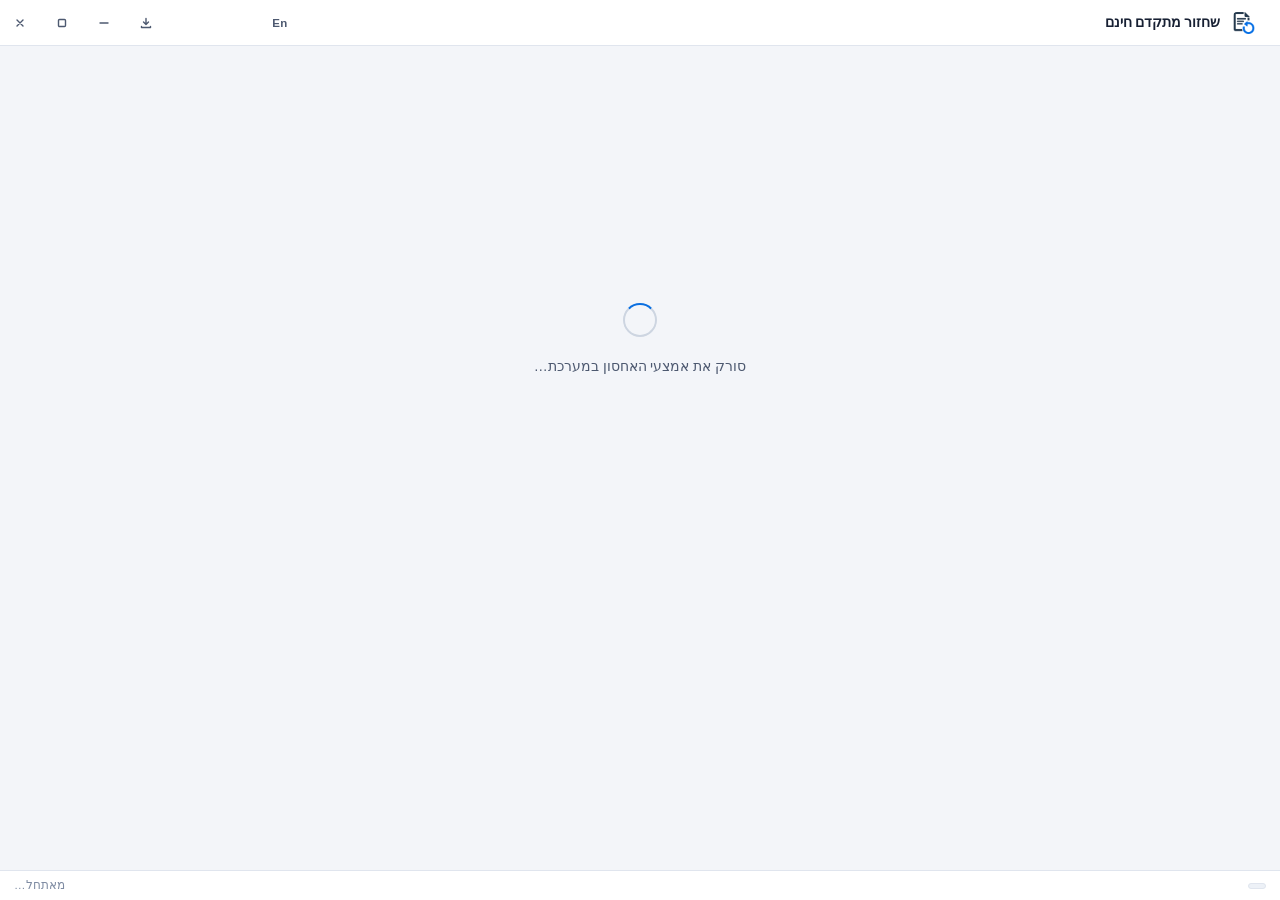
==== src/RAF.Shell/Web/index.html @ 493ba57a "הפרדת הגשר והממשק מהחלון של Windows (RAF.Shell), כהכנה לחלון של מק Co-Authored-By: Claude Opus 5.5 <" ====
<!DOCTYPE html>
<html lang="he" dir="rtl">
<head>
  <meta charset="utf-8">
  <meta name="viewport" content="width=device-width, initial-scale=1">
  <title>שחזור מתקדם חינם</title>
  <script>
    (function () {
      var pref = 'system';
      try { pref = localStorage.getItem('raf-theme') || 'system'; } catch (e) {}
      var dark = pref === 'dark' ||
        (pref === 'system' && matchMedia('(prefers-color-scheme: dark)').matches);
      document.documentElement.dataset.theme = dark ? 'dark' : 'light';
      // השפה והכיוון — לפני שהדף מצויר, כדי שלא יהבהב בכיוון הלא נכון.
      try {
        if (localStorage.getItem('raf-lang') === 'en') {
          document.documentElement.lang = 'en';
          document.documentElement.dir = 'ltr';
        }
      } catch (e) {}
    })();
  </script>
  <link rel="stylesheet" href="styles.css">
  <link rel="stylesheet" href="views.css">
</head>
<body>

  <!-- אזורי שינוי גודל לחלון חסר המסגרת -->
  <div class="resize-edge edge-t"  data-hit="12"></div>
  <div class="resize-edge edge-b"  data-hit="15"></div>
  <div class="resize-edge edge-r"  data-hit="11"></div>
  <div class="resize-edge edge-l"  data-hit="10"></div>
  <div class="resize-edge edge-tr" data-hit="14"></div>
  <div class="resize-edge edge-tl" data-hit="13"></div>
  <div class="resize-edge edge-br" data-hit="17"></div>
  <div class="resize-edge edge-bl" data-hit="16"></div>

  <div class="app">

    <!-- ===================== שורת כותרת ===================== -->
    <header class="titlebar" id="titlebar">
      <div class="win-controls">
        <button class="win-btn lang-btn" id="btn-lang"></button>
        <button class="win-btn help-btn" id="btn-help" title="שאלות נפוצות (F1)" aria-label="שאלות נפוצות"
                data-t-label="שאלות נפוצות" data-t-title="שאלות נפוצות (F1)"></button>
        <button class="win-btn theme-btn" id="btn-theme" title="ערכת נושא" aria-label="ערכת נושא"></button>
        <button class="win-btn" id="btn-tray" title="הסתרה לאזור ההודעות, ליד השעון — הסמל שם מראה את ההתקדמות"
                aria-label="הסתרה לאזור ההודעות" data-t-label="הסתרה לאזור ההודעות"
                data-t-title="הסתרה לאזור ההודעות, ליד השעון — הסמל שם מראה את ההתקדמות">
          <svg viewBox="0 0 12 12"><path d="M6 1.5v6M3.5 5 6 7.5 8.5 5"/><path d="M1.5 9.5v1h9v-1"/></svg>
        </button>
        <button class="win-btn" id="btn-min" title="מזעור" aria-label="מזעור" data-t-label="מזעור">
          <svg viewBox="0 0 12 12"><path d="M2 6h8"/></svg>
        </button>
        <button class="win-btn" id="btn-max" title="הגדלה" aria-label="הגדלה" data-t-label="הגדלה">
          <svg viewBox="0 0 12 12"><rect x="2.5" y="2.5" width="7" height="7" rx="1"/></svg>
        </button>
        <button class="win-btn danger" id="btn-close" title="סגירה" aria-label="סגירה" data-t-label="סגירה">
          <svg viewBox="0 0 12 12"><path d="M3 3l6 6M9 3l-6 6"/></svg>
        </button>
      </div>

      <!-- שלבי השחזור: מראים איפה נמצאים בתהליך, ומאפשרים לחזור לשלב קודם -->
      <nav class="steps" id="steps" aria-label="שלבי השחזור" data-t-label="שלבי השחזור"></nav>

      <div class="brand">
        <img class="brand-mark" src="icon.png" alt="" aria-hidden="true">
        <span class="brand-title" data-t>שחזור מתקדם חינם</span>
      </div>
    </header>

    <!-- ===================== תוכן ===================== -->
    <main class="content" id="content">
      <div class="loading" id="loading">
        <div class="spinner"></div>
        <p data-t>סורק את אמצעי האחסון במערכת…</p>
      </div>
    </main>

    <!-- ===================== שורת מצב ===================== -->
    <footer class="statusbar">
      <div class="status-right">
        <span id="status-text" role="status" aria-live="polite" data-t>מאתחל…</span>
      </div>
      <div class="status-left">
        <span class="status-chip" id="status-elevation"></span>
        <span class="status-chip muted" id="status-diag"></span>
        <span class="status-chip muted" id="status-version"></span>
      </div>
    </footer>

  </div>

  <!-- ===================== לוח צדדי לבחירת סריקה ===================== -->
  <div class="overlay" id="overlay" hidden>
    <div class="panel" id="panel" role="dialog" aria-modal="true"></div>
  </div>

  <!-- ===================== שאלות נפוצות — שכבה נפרדת, כדי לא לדרוס לוח פתוח ===================== -->
  <div class="overlay help-overlay" id="help-overlay" hidden>
    <div class="panel" id="help-panel" role="dialog" aria-modal="true" aria-label="שאלות נפוצות" data-t-label="שאלות נפוצות"></div>
  </div>

  <!-- הממשק, לפי מסכים. הסדר חשוב: השפה ראשונה (המילון והתרגום), core אחריה (הגשר וכלי
       העזר), main אחרון (ההפעלה). -->
  <script src="lang-en.js"></script>
  <script src="i18n.js"></script>
  <script src="core.js"></script>
  <script src="disks.js"></script>
  <script src="partitions.js"></script>
  <script src="scan-options.js"></script>
  <script src="repair.js"></script>
  <script src="imaging.js"></script>
  <script src="doctor.js"></script>
  <script src="scanning.js"></script>
  <script src="results.js"></script>
  <script src="recovery.js"></script>
  <script src="a11y.js"></script>
  <script src="main.js"></script>
</body>
</html>
---- src/RAF.Shell/Web/styles.css ----
/* ==========================================================================
   שחזור מתקדם חינם — RAF
   גיליון סגנון ראשי. עברי, RTL, בערכה כהה ובהירה.
   כל צבע מוגדר כמשתנה — ערכת הנושא מוחלפת רק כאן, ולא בכללים עצמם.
   ========================================================================== */

:root {
  /* משטחים */
  --bg:            #0b0d12;
  --surface-1:     #12151d;
  --surface-2:     #171b25;
  --surface-3:     #1d222e;
  --border:        #262b38;
  --border-strong: #333a4a;

  /* טקסט */
  --text:          #e8ecf4;
  --text-dim:      #9aa4b8;
  --text-faint:    #626c80;

  /* מבטא */
  --accent:        #3d9fff;
  --accent-soft:   rgba(61, 159, 255, 0.12);
  --accent-line:   rgba(61, 159, 255, 0.35);

  /* מצבים */
  --ok:            #34d399;
  --warn:          #fbbf24;
  --danger:        #f87171;
  --ok-soft:       rgba(52, 211, 153, 0.12);
  --warn-soft:     rgba(251, 191, 36, 0.12);
  --danger-soft:   rgba(248, 113, 113, 0.12);

  --radius:        12px;
  --radius-sm:     8px;
  --titlebar-h:    46px;
  --statusbar-h:   30px;

  --shadow: 0 8px 28px rgba(0, 0, 0, 0.45);

  /* גוונים משניים */
  --accent-hover:  #59aeff;
  --accent-2:      #6cc0ff;
  --on-accent:     #061424;
  --hover-border:  #3f485c;
  --scroll-hover:  #46506a;
  --overlay:       rgba(4, 6, 10, 0.62);
  --ok-line:       rgba(52, 211, 153, 0.3);
  --warn-line:     rgba(251, 191, 36, 0.3);
  --danger-line:   rgba(248, 113, 113, 0.3);
  --ok-text:       #a7e8cd;
  --warn-text:     #f5d99a;
  --danger-text:   #f5b4b4;
  --info-text:     #b3d8ff;
  --violet:        #c4b5fd;
  --violet-soft:   rgba(167, 139, 250, 0.12);
  --violet-line:   rgba(167, 139, 250, 0.32);
  --hex-bg:        #0a0c11;
  --hex-text:      #8fb6d9;
  --brand-tile:    #eef3f9;

  color-scheme: dark;
}

/* ---------- ערכה בהירה ---------- */
:root[data-theme="light"] {
  --bg:            #f3f5f9;
  --surface-1:     #ffffff;
  --surface-2:     #f7f9fc;
  --surface-3:     #edf1f7;
  --border:        #e0e5ee;
  --border-strong: #cdd5e1;

  --text:          #172033;
  --text-dim:      #4d5970;
  --text-faint:    #7f8ca3;

  --accent:        #0a6fe0;
  --accent-soft:   rgba(10, 111, 224, 0.08);
  --accent-line:   rgba(10, 111, 224, 0.28);

  --ok:            #0c8f63;
  --warn:          #b26b00;
  --danger:        #cf3a3a;
  --ok-soft:       rgba(12, 143, 99, 0.09);
  --warn-soft:     rgba(214, 140, 20, 0.11);
  --danger-soft:   rgba(207, 58, 58, 0.08);

  --shadow: 0 10px 30px rgba(23, 32, 51, 0.14);

  --accent-hover:  #2584ee;
  --accent-2:      #4fa3ff;
  --on-accent:     #ffffff;
  --hover-border:  #b6c1d1;
  --scroll-hover:  #a9b4c6;
  --overlay:       rgba(23, 32, 51, 0.32);
  --ok-line:       rgba(12, 143, 99, 0.3);
  --warn-line:     rgba(214, 140, 20, 0.34);
  --danger-line:   rgba(207, 58, 58, 0.3);
  --ok-text:       #0b6e4d;
  --warn-text:     #7c4a00;
  --danger-text:   #a02828;
  --info-text:     #0b4a96;
  --violet:        #6a46d1;
  --violet-soft:   rgba(106, 70, 209, 0.08);
  --violet-line:   rgba(106, 70, 209, 0.28);
  --hex-bg:        #f4f6fa;
  --hex-text:      #2a5a86;
  --brand-tile:    transparent;

  color-scheme: light;
}

* { box-sizing: border-box; margin: 0; padding: 0; }

html, body {
  height: 100%;
  overflow: hidden;
}

body {
  background: var(--bg);
  color: var(--text);
  font-family: "Segoe UI Variable Text", "Segoe UI", "Assistant", "Arial", sans-serif;
  font-size: 14px;
  line-height: 1.6;
  -webkit-font-smoothing: antialiased;
  user-select: none;
  cursor: default;
}

svg { width: 100%; height: 100%; fill: none; stroke: currentColor;
      stroke-width: 1.7; stroke-linecap: round; stroke-linejoin: round; }

/* ---------- אזורי שינוי גודל ---------- */
.resize-edge { position: fixed; z-index: 999; }
.edge-t  { top: 0; left: 0; right: 0; height: 4px; cursor: ns-resize; }
.edge-b  { bottom: 0; left: 0; right: 0; height: 4px; cursor: ns-resize; }
.edge-l  { left: 0; top: 0; bottom: 0; width: 4px; cursor: ew-resize; }
.edge-r  { right: 0; top: 0; bottom: 0; width: 4px; cursor: ew-resize; }
.edge-tl { top: 0; left: 0; width: 10px; height: 10px; cursor: nwse-resize; }
.edge-tr { top: 0; right: 0; width: 10px; height: 10px; cursor: nesw-resize; }
.edge-bl { bottom: 0; left: 0; width: 10px; height: 10px; cursor: nesw-resize; }
.edge-br { bottom: 0; right: 0; width: 10px; height: 10px; cursor: nwse-resize; }

/* ---------- שלד ---------- */
.app {
  display: grid;
  grid-template-rows: var(--titlebar-h) 1fr var(--statusbar-h);
  height: 100vh;
}

/* ---------- שורת כותרת ---------- */
.titlebar {
  display: flex;
  align-items: center;
  justify-content: space-between;
  flex-direction: row-reverse;
  padding: 0 8px 0 0;
  background: var(--surface-1);
  border-bottom: 1px solid var(--border);
}

.brand {
  display: flex;
  align-items: center;
  gap: 10px;
  padding-inline-start: 14px;
}

/* הסמל כהה, ולכן הוא יושב על אריח בהיר — על רקע הכותרת הכהה הוא היה נבלע. */
.brand-mark {
  width: 28px; height: 28px;
  padding: 3px;
  box-sizing: border-box;
  background: var(--brand-tile);
  border-radius: 7px;
  flex-shrink: 0;
}

.brand-title { font-size: 13.5px; font-weight: 600; letter-spacing: -0.1px; white-space: nowrap; }

/* ---------- שלבי השחזור, במרכז שורת הכותרת ---------- */
.steps {
  display: flex; align-items: center; gap: 4px;
  min-width: 0;
}
.step {
  display: flex; align-items: center; gap: 7px;
  padding: 4px 10px 4px 8px;
  font-family: inherit; font-size: 12.5px; font-weight: 550;
  color: var(--text-faint);
  background: transparent; border: 0; border-radius: 999px;
  white-space: nowrap;
  cursor: default;
}
.step-num {
  width: 20px; height: 20px; flex-shrink: 0;
  display: grid; place-items: center;
  font-size: 11px; font-weight: 700;
  border-radius: 50%;
  border: 1.5px solid var(--border-strong);
}
.step-num svg { width: 11px; height: 11px; stroke-width: 2.6; }
.step-sep { width: 18px; height: 1.5px; flex-shrink: 0; background: var(--border-strong); border-radius: 1px; }

.step.done { color: var(--text-dim); }
.step.done .step-num { background: var(--ok-soft); border-color: var(--ok-line); color: var(--ok); }
.step.current { color: var(--text); background: var(--accent-soft); }
.step.current .step-num { background: var(--accent); border-color: var(--accent); color: var(--on-accent); }
.step-sep.done { background: var(--ok-line); }

/* שלב שאפשר לחזור אליו */
.step.link { cursor: pointer; }
.step.link:hover { color: var(--accent); background: var(--surface-3); }

.win-controls { display: flex; gap: 2px; }

.win-btn {
  width: 40px; height: 32px;
  display: grid; place-items: center;
  background: transparent; border: 0; border-radius: var(--radius-sm);
  color: var(--text-dim); cursor: pointer;
  transition: background 0.12s, color 0.12s;
}
.win-btn svg { width: 12px; height: 12px; stroke-width: 1.4; }
.win-btn:hover { background: var(--surface-3); color: var(--text); }
.win-btn.danger:hover { background: #e5484d; color: #fff; }

/* ---------- תוכן ---------- */
.content {
  overflow-y: auto;
  overflow-x: hidden;
  padding: 24px 28px 32px;
}

.content::-webkit-scrollbar { width: 10px; }
.content::-webkit-scrollbar-track { background: transparent; }
.content::-webkit-scrollbar-thumb { background: var(--border-strong); border-radius: 6px;
  border: 3px solid var(--bg); }
.content::-webkit-scrollbar-thumb:hover { background: var(--scroll-hover); }

/* ---------- טעינה ---------- */
.loading {
  display: flex; flex-direction: column; align-items: center; justify-content: center;
  gap: 18px; height: 60vh; color: var(--text-dim);
}
.spinner {
  width: 34px; height: 34px;
  border: 2.5px solid var(--border-strong);
  border-top-color: var(--accent);
  border-radius: 50%;
  animation: spin 0.8s linear infinite;
}
@keyframes spin { to { transform: rotate(360deg); } }

/* ---------- כותרת עמוד ---------- */
.page-head {
  display: flex; align-items: flex-end; justify-content: space-between;
  gap: 16px; margin-bottom: 22px;
}
.page-title { font-size: 21px; font-weight: 650; letter-spacing: -0.3px; }
.page-desc { font-size: 13px; color: var(--text-dim); margin-top: 3px; }

.btn {
  display: inline-flex; align-items: center; gap: 7px;
  padding: 8px 14px;
  font-family: inherit; font-size: 13px; font-weight: 550;
  color: var(--text);
  background: var(--surface-2);
  border: 1px solid var(--border-strong);
  border-radius: var(--radius-sm);
  cursor: pointer;
  transition: background 0.12s, border-color 0.12s, transform 0.08s;
}
.btn:hover { background: var(--surface-3); border-color: var(--hover-border); }
.btn:active { transform: translateY(1px); }
.btn svg { width: 15px; height: 15px; }

.btn-primary {
  color: var(--on-accent);
  background: var(--accent);
  border-color: var(--accent);
  font-weight: 650;
}
.btn-primary:hover { background: var(--accent-hover); border-color: var(--accent-hover); }
.btn-primary:disabled,
.btn:disabled { opacity: 0.45; cursor: not-allowed; transform: none; }

/* ---------- כרטיס דיסק ---------- */
.disk {
  background: var(--surface-1);
  border: 1px solid var(--border);
  border-radius: var(--radius);
  margin-bottom: 18px;
  overflow: hidden;
}

.disk-head {
  display: flex; align-items: center; gap: 14px;
  padding: 16px 18px;
  background: linear-gradient(180deg, var(--surface-2), var(--surface-1));
  border-bottom: 1px solid var(--border);
}

.disk-icon {
  width: 38px; height: 38px; flex-shrink: 0;
  display: grid; place-items: center;
  border-radius: 10px;
  background: var(--accent-soft);
  border: 1px solid var(--accent-line);
  color: var(--accent);
}
.disk-icon svg { width: 20px; height: 20px; }
.disk-icon.is-hdd  { background: var(--warn-soft); border-color: var(--warn-line); color: var(--warn); }
.disk-icon.is-usb  { background: var(--ok-soft); border-color: var(--ok-line); color: var(--ok); }

.disk-meta { flex: 1; min-width: 0; }
.disk-name {
  font-size: 15px; font-weight: 600; letter-spacing: -0.2px;
  white-space: nowrap; overflow: hidden; text-overflow: ellipsis;
}
.disk-sub { font-size: 12px; color: var(--text-dim); margin-top: 2px; }

.chips { display: flex; gap: 6px; flex-wrap: wrap; align-items: center; }

.chip {
  padding: 3px 9px;
  font-size: 11px; font-weight: 600;
  border-radius: 999px;
  background: var(--surface-3);
  border: 1px solid var(--border-strong);
  color: var(--text-dim);
  white-space: nowrap;
}
.chip.accent { background: var(--accent-soft); border-color: var(--accent-line); color: var(--accent); }
.chip.ok     { background: var(--ok-soft); border-color: var(--ok-line); color: var(--ok); }
.chip.warn   { background: var(--warn-soft); border-color: var(--warn-line); color: var(--warn); }
.chip.danger { background: var(--danger-soft); border-color: var(--danger-line); color: var(--danger); }
.chip.ltr    { direction: ltr; }

/* ---------- שורת מחיצה ---------- */
.parts { display: flex; flex-direction: column; }

.part {
  display: grid;
  grid-template-columns: 52px 1fr 180px 128px 26px;
  align-items: center;
  gap: 14px;
  padding: 13px 18px;
  border-bottom: 1px solid var(--border);
  cursor: pointer;
  transition: background 0.12s;
}
.part:last-child { border-bottom: 0; }
.part:hover { background: var(--surface-2); }

.part-letter {
  display: grid; place-items: center;
  height: 36px;
  font-size: 13px; font-weight: 700;
  border-radius: var(--radius-sm);
  background: var(--surface-3);
  border: 1px solid var(--border-strong);
  color: var(--text);
  direction: ltr;
}
.part-letter.unmounted { color: var(--text-faint); font-size: 11px; font-weight: 600; }

.part-info { min-width: 0; }
.part-title {
  font-size: 13.5px; font-weight: 550;
  white-space: nowrap; overflow: hidden; text-overflow: ellipsis;
}
.part-tags { display: flex; gap: 6px; margin-top: 4px; }

.part-bar-wrap { display: flex; flex-direction: column; gap: 5px; }
.part-bar {
  height: 5px; border-radius: 3px;
  background: var(--surface-3);
  overflow: hidden;
}
.part-bar > i {
  display: block; height: 100%;
  background: var(--accent);
  border-radius: 3px;
}
.part-bar > i.high { background: var(--warn); }
.part-bar > i.full { background: var(--danger); }
.part-bar-text { font-size: 11px; color: var(--text-faint); }

.part-size { font-size: 13px; font-weight: 600; text-align: left; direction: ltr; }
.part-size small { display: block; font-size: 10.5px; font-weight: 500; color: var(--text-faint); }

.part-arrow { color: var(--text-faint); }
.part-arrow svg { width: 16px; height: 16px; }
.part:hover .part-arrow { color: var(--accent); }

/* ---------- הודעות ---------- */
.notice {
  display: flex; gap: 12px; align-items: flex-start;
  padding: 14px 16px;
  border-radius: var(--radius);
  margin-bottom: 18px;
  font-size: 13px;
  line-height: 1.65;
}
.notice svg { width: 18px; height: 18px; flex-shrink: 0; margin-top: 2px; }
.notice.warn   { background: var(--warn-soft); border: 1px solid var(--warn-line); color: var(--warn-text); }
.notice.danger { background: var(--danger-soft); border: 1px solid var(--danger-line); color: var(--danger-text); }
.notice.info   { background: var(--accent-soft); border: 1px solid var(--accent-line); color: var(--info-text); }
.notice b { color: inherit; font-weight: 700; }

.empty {
  text-align: center; padding: 70px 20px; color: var(--text-dim);
}
.empty h3 { font-size: 16px; color: var(--text); margin-bottom: 6px; font-weight: 600; }

/* ---------- שורת מצב ---------- */
.statusbar {
  display: flex; align-items: center; justify-content: space-between;
  flex-direction: row-reverse;
  padding: 0 14px;
  font-size: 11.5px;
  color: var(--text-faint);
  background: var(--surface-1);
  border-top: 1px solid var(--border);
}
.status-right, .status-left { display: flex; align-items: center; gap: 8px; }
.status-chip {
  padding: 2px 8px; border-radius: 5px;
  background: var(--surface-3); border: 1px solid var(--border);
}
.status-chip.ok     { color: var(--ok); background: var(--ok-soft); border-color: var(--ok-line); }
.status-chip.danger { color: var(--danger); background: var(--danger-soft); border-color: var(--danger-line); }
.status-chip.muted  { color: var(--text-faint); background: transparent; border-color: transparent; }

/* ---------- לוח צדדי ---------- */
/* הלוח מתחיל מתחת לשורת הכותרת: פס השלבים נשאר גלוי, והחלון נשאר ניתן לגרירה ולמזעור */
.overlay {
  position: fixed; inset: var(--titlebar-h) 0 0 0; z-index: 500;
  background: var(--overlay);
  backdrop-filter: blur(3px);
  display: flex; justify-content: flex-start;
  animation: fade 0.16s ease;
}

/*
  התכונה hidden פועלת דרך display:none של הדפדפן, וכלל מחבר גובר עליה.
  ללא הכלל הזה הלוח הצדדי נשאר גלוי לצמיתות ומכסה את המסך.
*/
.overlay[hidden] { display: none; }
@keyframes fade { from { opacity: 0; } }

.panel {
  width: min(560px, 92vw);
  height: 100%;
  background: var(--surface-1);
  border-inline-end: 1px solid var(--border-strong);
  box-shadow: var(--shadow);
  display: flex; flex-direction: column;
  animation: slide 0.22s cubic-bezier(0.2, 0.8, 0.3, 1);
}
@keyframes slide { from { transform: translateX(-100%); } }

.panel-head {
  display: flex; align-items: flex-start; gap: 12px;
  padding: 20px 22px 18px;
  border-bottom: 1px solid var(--border);
}
.panel-head .grow { flex: 1; min-width: 0; }
.panel-title { font-size: 17px; font-weight: 650; letter-spacing: -0.2px; }
.panel-sub { font-size: 12.5px; color: var(--text-dim); margin-top: 3px; }

.panel-close {
  width: 30px; height: 30px; flex-shrink: 0;
  display: grid; place-items: center;
  background: transparent; border: 1px solid var(--border-strong);
  border-radius: var(--radius-sm);
  color: var(--text-dim); cursor: pointer;
  transition: background 0.12s, color 0.12s;
}
.panel-close svg { width: 14px; height: 14px; }
.panel-close:hover { background: var(--surface-3); color: var(--text); }

.panel-body { flex: 1; overflow-y: auto; padding: 20px 22px; }
.panel-body::-webkit-scrollbar { width: 8px; }
.panel-body::-webkit-scrollbar-thumb { background: var(--border-strong); border-radius: 4px; }

.panel-foot {
  padding: 16px 22px;
  border-top: 1px solid var(--border);
  display: flex; flex-wrap: wrap; gap: 10px; justify-content: flex-start;
}
.panel-foot .btn { white-space: nowrap;
}

.section-label {
  font-size: 11px; font-weight: 700; letter-spacing: 0.6px;
  color: var(--text-faint); text-transform: uppercase;
  margin-bottom: 10px;
}

/* ---------- אפשרויות סריקה ---------- */
.scan-opt {
  display: flex; gap: 14px; align-items: flex-start;
  width: 100%; text-align: start;
  padding: 16px;
  margin-bottom: 10px;
  background: var(--surface-2);
  border: 1px solid var(--border);
  border-radius: var(--radius);
  cursor: pointer;
  font-family: inherit;
  color: inherit;
  transition: border-color 0.14s, background 0.14s, transform 0.08s;
}
.scan-opt:hover { border-color: var(--accent-line); background: var(--surface-3); }
.scan-opt:active { transform: translateY(1px); }
.scan-opt.selected { border-color: var(--accent); background: var(--accent-soft); }

.scan-opt-icon {
  width: 38px; height: 38px; flex-shrink: 0;
  display: grid; place-items: center;
  border-radius: 10px;
  background: var(--surface-3);
  border: 1px solid var(--border-strong);
  color: var(--accent);
}
.scan-opt-icon svg { width: 19px; height: 19px; }

.scan-opt-body { flex: 1; min-width: 0; }
.scan-opt-title {
  display: flex; align-items: center; gap: 8px;
  font-size: 14.5px; font-weight: 650; margin-bottom: 4px;
}
.scan-opt-desc { font-size: 12.5px; color: var(--text-dim); line-height: 1.6; }
.scan-opt-time {
  display: inline-block; margin-top: 8px;
  font-size: 11px; font-weight: 600;
  color: var(--text-faint);
}

/* ---------- פירוט אסטרטגיה ---------- */
.strategy {
  background: var(--surface-2);
  border: 1px solid var(--border);
  border-radius: var(--radius);
  padding: 16px;
  margin-bottom: 16px;
}
.strategy p { font-size: 13px; color: var(--text-dim); line-height: 1.7; }

.kv { display: grid; grid-template-columns: repeat(2, 1fr); gap: 10px; margin-top: 14px; }
.kv > div {
  background: var(--surface-3);
  border: 1px solid var(--border);
  border-radius: var(--radius-sm);
  padding: 9px 11px;
}
.kv dt { font-size: 10.5px; color: var(--text-faint); font-weight: 600; letter-spacing: 0.3px; }
.kv dd { font-size: 14px; font-weight: 650; margin-top: 2px; direction: ltr; text-align: right; }

.meter { margin-top: 14px; }
.meter-head {
  display: flex; justify-content: space-between; align-items: baseline;
  font-size: 12px; margin-bottom: 6px;
}
.meter-head b { font-size: 15px; }
.meter-track { height: 7px; border-radius: 4px; background: var(--surface-3); overflow: hidden; }
.meter-fill { height: 100%; border-radius: 4px; transition: width 0.4s ease; }
.meter-fill.good { background: var(--ok); }
.meter-fill.mid  { background: var(--warn); }
.meter-fill.low  { background: var(--danger); }

/* ערך במילים (למשל "כ-7 דקות", "מחשב…") — בכיוון השפה, בניגוד למספרים */
.kv dd.words { direction: inherit; text-align: start; }
---- src/RAF.Shell/Web/views.css ----
/* ==========================================================================
   שחזור מתקדם חינם — RAF
   סגנונות מסכי העבודה: סריקה, תוצאות, תצוגה מקדימה ושחזור.
   הבסיס (מעטפת החלון, כרטיסי הדיסקים והלוח הצדדי) נמצא ב-styles.css.
   ========================================================================== */

.part-empty {
  padding: 16px 18px;
  font-size: 13px;
  color: var(--text-faint);
}

/* ---------- מתג ---------- */
.switch {
  display: flex; align-items: center; gap: 9px;
  padding: 11px 13px;
  margin-top: 14px;
  background: var(--surface-2);
  border: 1px solid var(--border);
  border-radius: var(--radius-sm);
  font-size: 13px;
  cursor: pointer;
}
.switch:hover { border-color: var(--border-strong); }
.switch input { width: 15px; height: 15px; accent-color: var(--accent); cursor: pointer; }

/* ---------- מסך סריקה ---------- */
.scanning { max-width: 720px; margin: 0 auto; padding-top: 24px; }

.scan-head { display: flex; align-items: center; gap: 14px; margin-bottom: 24px; }
.scan-icon {
  width: 46px; height: 46px; flex-shrink: 0;
  display: grid; place-items: center;
  border-radius: 12px;
  background: var(--accent-soft);
  border: 1px solid var(--accent-line);
  color: var(--accent);
}
.scan-icon svg { width: 23px; height: 23px; }

.progress-card {
  background: var(--surface-1);
  border: 1px solid var(--border);
  border-radius: var(--radius);
  padding: 20px;
}
.progress-stage { font-size: 13.5px; font-weight: 550; margin-bottom: 12px; }

/* ---------- מפת הסקטורים ---------- */
/* בתוך כרטיס ההתקדמות, מתחת לפס — כדי שתיראה בלי לגלול */
.sector-map { margin-top: 18px; }
.sm-head { display: flex; align-items: baseline; justify-content: space-between; gap: 16px; flex-wrap: wrap; margin-bottom: 12px; }
.sm-head .section-label { margin: 0; }
.sm-legend { display: flex; flex-wrap: wrap; gap: 6px 16px; font-size: 12px; color: var(--text-dim); }
.sm-legend span { display: inline-flex; align-items: center; gap: 6px; }
.sm-legend i { width: 10px; height: 10px; border-radius: 2px; display: inline-block; }
.sm-canvas-wrap { position: relative; }
.sm-canvas-wrap canvas { display: block; }
/* הריבוע שהמעבר נמצא בו עכשיו — מסגרת מהבהבת מעל הציור */
.sm-cursor {
  position: absolute; width: 12px; height: 12px;
  border: 2px solid var(--text); border-radius: 3px;
  pointer-events: none;
  animation: sm-pulse 1s ease-in-out infinite;
}
@keyframes sm-pulse { 50% { opacity: 0.25; } }

.progress-track {
  height: 8px; border-radius: 5px;
  background: var(--surface-3);
  overflow: hidden;
}
.progress-fill {
  height: 100%; border-radius: 5px;
  background: linear-gradient(90deg, var(--accent), var(--accent-2));
  transition: width 0.3s ease;
}

/* התקדמות שלא ניתן לכמת מוצגת כפס נע, ולא כאחוז שאינו אמיתי */
.progress-fill.indeterminate {
  background: linear-gradient(90deg, transparent, var(--accent), transparent);
  background-size: 40% 100%;
  background-repeat: no-repeat;
  animation: sweep 1.3s ease-in-out infinite;
}
@keyframes sweep {
  0%   { background-position: 120% 0; }
  100% { background-position: -40% 0; }
}

.progress-numbers {
  display: flex; justify-content: space-between;
  margin-top: 8px;
  font-size: 12px; color: var(--text-dim);
  direction: ltr;
}

.scan-actions { display: flex; gap: 10px; margin: 18px 0; }

/* ---------- פריסת התוצאות ---------- */
.content:has(.results) { padding: 0; overflow: hidden; }

/* עמודה גמישה: הרשימה לוקחת את כל מה שנשאר, מעל ומתחת יכול להיות כל מספר של רכיבים */
.results { display: flex; flex-direction: column; height: 100%; }

.results-bar {
  display: flex; align-items: center; gap: 14px;
  padding: 11px 16px;
  background: var(--surface-1);
  border-bottom: 1px solid var(--border);
}

.result-stats {
  display: flex; align-items: center; gap: 7px;
  font-size: 12.5px; color: var(--text-dim);
  flex: 1;
}
.result-stats b { color: var(--text); font-weight: 650; }
.result-stats .sep { color: var(--text-faint); }

.search-box {
  display: flex; align-items: center; gap: 7px;
  width: 260px;
  padding: 6px 11px;
  background: var(--surface-2);
  border: 1px solid var(--border-strong);
  border-radius: var(--radius-sm);
  color: var(--text-faint);
}
.search-box svg { width: 15px; height: 15px; flex-shrink: 0; }
.search-box input {
  flex: 1; min-width: 0;
  background: transparent; border: 0; outline: 0;
  color: var(--text); font-family: inherit; font-size: 13px;
}
.search-box:focus-within { border-color: var(--accent-line); }

.results-grid {
  display: grid;
  /* בחלון צר העץ והתצוגה המקדימה מתכווצים, כדי שלרשימה יישאר מקום לשמות */
  grid-template-columns: minmax(180px, 250px) minmax(0, 1fr) clamp(240px, 26vw, 330px);
  flex: 1;
  min-height: 0;
}

/* ---------- עץ תיקיות ---------- */
.tree {
  overflow-y: auto;
  border-inline-end: 1px solid var(--border);
  background: var(--surface-1);
  padding: 8px 0;
}
.tree::-webkit-scrollbar { width: 8px; }
.tree::-webkit-scrollbar-thumb { background: var(--border-strong); border-radius: 4px; }

.tree-item {
  display: flex; align-items: center; gap: 6px;
  padding: 6px 10px;
  margin: 0 6px 1px;
  font-size: 13px;
  border-radius: 6px;
  cursor: pointer;
  white-space: nowrap;
}
.tree-item:hover { background: var(--surface-3); }
.tree-item.active { background: var(--accent-soft); color: var(--accent); }

.tree-caret {
  width: 14px; height: 14px; flex-shrink: 0;
  color: var(--text-faint);
  transition: transform 0.15s;
}
.tree-caret svg { width: 14px; height: 14px; }
.tree-item.open .tree-caret { transform: rotate(-90deg); }
.tree-item.leaf .tree-caret { visibility: hidden; }

.tree-chk { width: 14px; height: 14px; flex-shrink: 0; accent-color: var(--accent); cursor: pointer; margin: 0; }

.tree-icon { width: 15px; height: 15px; flex-shrink: 0; color: var(--warn); }
.tree-icon svg { width: 15px; height: 15px; }
.tree-label { overflow: hidden; text-overflow: ellipsis; }

/* ---------- רשימת קבצים ---------- */
.filelist-wrap {
  display: grid; grid-template-rows: auto auto auto 1fr;
  min-height: 0; min-width: 0;
  overflow: hidden;
  container-type: inline-size;
}

/* ---------- כלי הרשימה: סינון, תצוגה ---------- */
.list-tools {
  display: flex; align-items: center; gap: 8px 10px;
  flex-wrap: wrap;
  padding: 8px 14px;
  border-bottom: 1px solid var(--border);
  min-width: 0;
}
.list-tools .chk-all { flex-shrink: 0; font-size: 12px; color: var(--text-dim); }

.cat-chips {
  display: flex; gap: 6px; flex: 1 1 260px; min-width: 0;
  overflow-x: auto; scrollbar-width: none;
}
.cat-chips::-webkit-scrollbar { display: none; }

.cat-chip {
  display: inline-flex; align-items: center; gap: 6px;
  padding: 4px 10px;
  font-family: inherit; font-size: 12px; font-weight: 550;
  color: var(--text-dim);
  background: var(--surface-2);
  border: 1px solid var(--border);
  border-radius: 999px;
  cursor: pointer; white-space: nowrap;
  transition: background 0.12s, border-color 0.12s, color 0.12s;
}
.cat-chip span { font-size: 11px; color: var(--text-faint); font-weight: 600; }
.cat-chip:hover { border-color: var(--border-strong); color: var(--text); }
.cat-chip.on { background: var(--accent-soft); border-color: var(--accent-line); color: var(--accent); }
.cat-chip.on span { color: var(--accent); opacity: 0.8; }

.toggle.small { padding: 4px 9px; }

/* שורת סינון שנייה: תאריך, גודל, ניתנים לשחזור, כפילויות */
.list-filters {
  flex-basis: 100%;
  display: flex; align-items: center; flex-wrap: wrap; gap: 6px 8px;
}
.filter-select,
.date-range input {
  height: 28px; padding: 0 8px;
  font-family: inherit; font-size: 12px;
  color: var(--text-dim);
  background: var(--surface-2);
  border: 1px solid var(--border);
  border-radius: var(--radius-sm);
  color-scheme: light dark;
  cursor: pointer;
}
.filter-select:hover, .date-range input:hover { border-color: var(--border-strong); color: var(--text); }
.date-range { display: inline-flex; align-items: center; gap: 6px; font-size: 12px; color: var(--text-faint); }
.date-range[hidden] { display: none; }

/* כותרת חודש בגלריה, כשממיינים לפי תאריך */
.grid-group {
  grid-column: 1 / -1;
  height: 32px;
  display: flex; align-items: flex-end; gap: 10px;
  padding-bottom: 4px;
  border-bottom: 1px solid var(--border);
}
.grid-group b { font-size: 14px; font-weight: 650; }
.grid-group span { font-size: 12px; color: var(--text-faint); }

.view-switch {
  display: flex; flex-shrink: 0;
  border: 1px solid var(--border); border-radius: var(--radius-sm);
  overflow: hidden;
}
.icon-btn {
  width: 32px; height: 28px;
  display: grid; place-items: center;
  background: var(--surface-2); border: 0;
  color: var(--text-faint); cursor: pointer;
}
.icon-btn + .icon-btn { border-inline-start: 1px solid var(--border); }
.icon-btn svg { width: 15px; height: 15px; }
.icon-btn:hover { color: var(--text); }
.icon-btn.on { background: var(--accent-soft); color: var(--accent); }

/* ---------- כותרות עמודה למיון ---------- */
.col-sort {
  display: inline-flex; align-items: center; gap: 4px;
  padding: 0; background: none; border: 0;
  font: inherit; color: inherit; letter-spacing: inherit;
  cursor: pointer; text-align: start;
}
.col-sort:hover { color: var(--text); }
.col-sort.on { color: var(--accent); }
.col-sort.on::after { content: '▲'; font-size: 8px; }
.col-sort.on.desc::after { content: '▼'; }

/* בגלריה אין עמודות — שורת הכותרת מוסתרת, והמיון נשאר כפי שנבחר */
.filelist-wrap.is-grid .filelist-head { display: none; }

/* ---------- גלריה ---------- */
.filelist.is-grid .vlist-rows {
  display: grid;
  grid-template-columns: repeat(var(--per-row, 4), 152px);
  gap: 12px;
  padding: 12px;
  justify-content: start;
}
.tile {
  position: relative;
  height: 184px;
  display: flex; flex-direction: column;
  background: var(--surface-2);
  border: 1px solid var(--border);
  border-radius: var(--radius-sm);
  overflow: hidden;
  cursor: pointer;
  transition: border-color 0.12s;
}
.tile:hover { border-color: var(--border-strong); }
.tile.active { border-color: var(--accent); box-shadow: 0 0 0 1px var(--accent); }
.tile.unrecoverable { opacity: 0.5; }
.tile.placeholder { cursor: default; background: var(--surface-2); }

.tile-chk {
  position: absolute; top: 6px; inset-inline-start: 6px; z-index: 1;
  display: flex; padding: 3px;
  background: var(--surface-1); border-radius: 5px;
}
.tile-chk input { width: 14px; height: 14px; margin: 0; accent-color: var(--accent); cursor: pointer; }

.tile-pic {
  height: 120px; flex-shrink: 0;
  display: grid; place-items: center;
  background: var(--hex-bg);
  overflow: hidden;
}
.tile-pic img { width: 100%; height: 100%; object-fit: cover; }
.tile-icon { width: 34px; height: 34px; color: var(--text-faint); opacity: 0.6; }
.tile-icon svg { width: 34px; height: 34px; }
.tile-icon.loading { animation: pulse 1.2s ease-in-out infinite; }
@keyframes pulse { 50% { opacity: 0.25; } }

.tile-name {
  padding: 7px 9px 2px;
  font-size: 12px; font-weight: 550;
  white-space: nowrap; overflow: hidden; text-overflow: ellipsis;
}
.tile-meta {
  display: flex; align-items: center; justify-content: space-between; gap: 6px;
  padding: 2px 9px 8px;
  font-size: 11px; color: var(--text-faint);
}

.filelist-head,
.frow {
  display: grid;
  grid-template-columns: 34px 1fr 96px 128px 108px;
  align-items: center;
  gap: 10px;
  padding: 0 14px;
}

.filelist-head {
  height: 36px;
  font-size: 11px; font-weight: 700; letter-spacing: 0.3px;
  color: var(--text-faint);
  background: var(--surface-2);
  border-bottom: 1px solid var(--border);
}
.chk-all { display: flex; align-items: center; gap: 5px; cursor: pointer; }
.chk-all input { width: 14px; height: 14px; accent-color: var(--accent); cursor: pointer; }

.filelist { overflow-y: auto; min-height: 0; }
.filelist::-webkit-scrollbar { width: 10px; }
.filelist::-webkit-scrollbar-thumb {
  background: var(--border-strong);
  border-radius: 6px;
  border: 3px solid var(--bg);
}

/* רשימה וירטואלית: המיכל בגובה הרשימה המלאה, והשורות הנראות מוזזות למקומן */
.vlist { position: relative; }
.vlist-rows { position: absolute; inset-inline: 0; top: 0; will-change: transform; }

/* שורה שהנתונים שלה עוד בדרך מהמנוע */
.frow.placeholder { cursor: default; }
.frow.placeholder::before {
  content: '';
  grid-column: 2 / 5;
  height: 10px; width: 60%;
  border-radius: 5px;
  background: var(--surface-3);
}

.list-banner[hidden] { display: none; }
.list-banner {
  padding: 9px 14px;
  font-size: 12px; color: var(--text-dim);
  background: var(--accent-soft);
  border-bottom: 1px solid var(--border);
}

.frow {
  height: 40px;
  border-bottom: 1px solid var(--border);
  font-size: 13px;
  cursor: pointer;
}
.frow:hover { background: var(--surface-2); }
.frow.active { background: var(--accent-soft); }
.frow.unrecoverable { opacity: 0.5; }

.frow-chk { display: flex; align-items: center; }
.frow-chk input { width: 14px; height: 14px; accent-color: var(--accent); cursor: pointer; }

.frow-name { display: flex; align-items: center; gap: 7px; min-width: 0; }
.frow-icon { width: 15px; height: 15px; flex-shrink: 0; color: var(--text-faint); }
.frow-icon svg { width: 15px; height: 15px; }
/* השם מתכווץ ראשון אבל לעולם לא נעלם; השבבים שלצדו שומרים על גודלם */
.frow-text { overflow: hidden; text-overflow: ellipsis; white-space: nowrap; min-width: 4em; }
.frow-name .chip { flex-shrink: 0; }

.frow-size { direction: ltr; text-align: start; color: var(--text-dim); font-size: 12.5px; }
.frow-date { direction: ltr; text-align: start; color: var(--text-faint); font-size: 12px; }

.chip.tiny { padding: 1px 6px; font-size: 10px; }

/* רשימה צרה: עמודת התאריך מוסתרת, כדי שלשם הקובץ יישאר מקום.
   הכלל בא אחרי כללי הבסיס של השורות, אחרת הם גוברים עליו. */
@container (max-width: 620px) {
  .filelist-head, .frow { grid-template-columns: 34px 1fr 84px 96px; }
  .filelist-head .col-date, .frow-date { display: none; }
}

/* ---------- תצוגה מקדימה ---------- */
.preview {
  overflow-y: auto;
  border-inline-start: 1px solid var(--border);
  background: var(--surface-1);
  min-width: 0;
}
.preview::-webkit-scrollbar { width: 8px; }
.preview::-webkit-scrollbar-thumb { background: var(--border-strong); border-radius: 4px; }

.preview-empty {
  display: flex; flex-direction: column; align-items: center; justify-content: center;
  gap: 12px; height: 220px; padding: 20px;
  color: var(--text-faint); text-align: center; font-size: 12.5px;
}
.preview-empty svg { width: 32px; height: 32px; opacity: 0.5; }

.preview-head { padding: 14px 16px 12px; border-bottom: 1px solid var(--border); }
.preview-name {
  font-size: 13.5px; font-weight: 600;
  overflow: hidden; text-overflow: ellipsis; white-space: nowrap;
}
.preview-sig { font-size: 11.5px; color: var(--text-faint); margin-top: 3px; }

.preview-body { padding: 14px 16px; }

.preview-img {
  display: block;
  width: 100%; height: auto;
  border-radius: var(--radius-sm);
  background: var(--surface-3);
}

.preview-text {
  max-height: 340px; overflow: auto;
  padding: 11px;
  background: var(--surface-2);
  border: 1px solid var(--border);
  border-radius: var(--radius-sm);
  font-family: "Cascadia Mono", "Consolas", monospace;
  font-size: 11.5px; line-height: 1.6;
  white-space: pre-wrap; word-break: break-word;
}

.hex-box { margin: 0 16px 16px; }
.hex-box summary {
  display: flex; align-items: center; gap: 7px;
  padding: 8px 11px;
  font-size: 12.5px; font-weight: 550;
  background: var(--surface-2);
  border: 1px solid var(--border);
  border-radius: var(--radius-sm);
  cursor: pointer;
  list-style: none;
}
.hex-box summary::-webkit-details-marker { display: none; }
.hex-box summary svg { width: 15px; height: 15px; color: var(--accent); }
.hex-box summary:hover { background: var(--surface-3); }

.hex-dump {
  margin-top: 8px;
  max-height: 260px; overflow: auto;
  padding: 11px;
  background: var(--hex-bg);
  border: 1px solid var(--border);
  border-radius: var(--radius-sm);
  font-family: "Cascadia Mono", "Consolas", monospace;
  font-size: 10.5px; line-height: 1.55;
  color: var(--hex-text);
  direction: ltr; text-align: left;
  white-space: pre;
}

/* ---------- שורת שחזור ---------- */
.recover-bar {
  display: flex; align-items: center; justify-content: space-between;
  gap: 14px;
  padding: 11px 16px;
  background: var(--surface-1);
  border-top: 1px solid var(--border);
}
.recover-info { font-size: 13px; color: var(--text-dim); }

/* ---------- בחירת תיקיית יעד ---------- */
.target-row { display: flex; gap: 8px; }
.target-row input {
  flex: 1; min-width: 0;
  padding: 8px 12px;
  background: var(--surface-2);
  border: 1px solid var(--border-strong);
  border-radius: var(--radius-sm);
  color: var(--text);
  font-family: inherit; font-size: 12.5px;
  direction: ltr; text-align: left;
  outline: 0;
}
.target-check { padding: 10px 0; font-size: 12.5px; color: var(--text-dim); }

/* ---------- מיקוד מקלדת ----------
   מסגרת בולטת סביב מה שבמיקוד — רק כשמגיעים אליו במקלדת, לא בלחיצת עכבר. */
:focus-visible { outline: 2px solid var(--accent); outline-offset: 2px; }
.disk-head:focus-visible, .part:focus-visible { outline-offset: -2px; border-radius: var(--radius-sm); }
.panel-title:focus, .help-title:focus { outline: none; }
.tree-item:focus-visible { outline-offset: -2px; }
.filelist:focus-visible { outline-offset: -2px; }

/* ---------- סוגי קבצים שהמשתמש הוסיף ---------- */
.custom-types-line {
  display: flex; flex-wrap: wrap; align-items: center; gap: 8px 12px;
  margin: 4px 0 12px; font-size: 12.5px; color: var(--text-dim);
}
.custom-type-row {
  display: flex; align-items: center; gap: 12px;
  padding: 10px 12px; margin-bottom: 8px;
  background: var(--surface-2); border: 1px solid var(--border); border-radius: var(--radius-sm);
  font-size: 13px;
}
.custom-type-row .muted, #custom-types-list .muted { color: var(--text-dim); }
.target-row input.name-input { direction: inherit; text-align: start; font-size: 13.5px; }

/* ---------- מילת אישור לפני כתיבה לכונן ---------- */
.confirm-hint { margin: 0 0 8px; font-size: 13px; color: var(--text-dim); }
.confirm-hint b { color: var(--text); }
.confirm-word {
  width: 160px;
  padding: 8px 12px;
  background: var(--surface-2);
  border: 1px solid var(--border-strong);
  border-radius: var(--radius-sm);
  color: var(--text);
  font-family: inherit; font-size: 14px;
  outline: 0;
}
.confirm-word:focus-visible { border-color: var(--accent); }

/* מפתח BitLocker: 48 ספרות בקבוצות — משמאל לימין, ברוחב מלא */
.key-field { display: flex; gap: 8px; align-items: center; }
.bitlocker-key {
  flex: 1; min-width: 0;
  padding: 8px 12px;
  background: var(--surface-2);
  border: 1px solid var(--border-strong);
  border-radius: var(--radius-sm);
  color: var(--text);
  font-family: ui-monospace, Consolas, monospace; font-size: 13px;
  outline: 0;
}
.bitlocker-key:focus-visible { border-color: var(--accent); }
.bitlocker-key:disabled { opacity: .6; }
.bitlocker-protectors { margin-top: 10px; color: var(--text-dim); font-size: 13px; }
.bitlocker-protectors .confirm-hint { margin: 0; }
.key-field + .confirm-hint { margin-top: 8px; }

/* מערך RAID שנמצא: מה נמצא, מה חסר, וכפתור הרכבה */
.raid-card { margin-top: 12px; padding: 12px 14px; border: 1px solid var(--border); border-radius: 10px; }
.raid-title { font-weight: 600; margin-bottom: 2px; }
.raid-members { margin: 6px 0 10px; padding-inline-start: 18px; font-size: 13px; line-height: 1.75; color: var(--text-dim); }
.raid-members b { color: var(--text); font-weight: 600; }
.raid-members .raid-missing { color: var(--warn, var(--text)); }
.lvm-volume { display: flex; align-items: center; gap: 10px; padding: 8px 0; border-top: 1px solid var(--border); font-size: 13px; }
.lvm-volume .confirm-hint { margin: 2px 0 0; }
.hw-disks { margin-top: 12px; display: grid; gap: 6px; }
.hw-disk { display: flex; align-items: center; gap: 10px; padding: 8px 10px; border: 1px solid var(--border); border-radius: 8px; font-size: 13px; cursor: pointer; }
.hw-disk b { font-weight: 600; }

.notice.ok-notice {
  background: var(--ok-soft);
  border: 1px solid var(--ok-line);
  color: var(--ok-text);
}
.notice.tiny-notice { margin: 12px 0 0; padding: 10px 12px; font-size: 12.5px; }

.notice.spaced { margin-top: 16px; }

/* הנימוק המלא של הודעה, מקופל כברירת מחדל */
.notice .why { margin-top: 4px; }
.notice .why summary {
  display: inline-block;
  font-size: 12px; font-weight: 600;
  opacity: 0.8; cursor: pointer;
  list-style: none;
}
.notice .why summary::-webkit-details-marker { display: none; }
.notice .why summary::after,
.scan-tech summary::after {
  content: '▾'; display: inline-block; margin-inline-start: 4px;
  font-size: 10px; transition: transform 0.15s;
}
.notice .why[open] summary::after,
.scan-tech[open] summary::after { transform: rotate(180deg); }
.notice .why summary:hover { opacity: 1; text-decoration: underline; }
.notice .why > div { margin-top: 4px; opacity: 0.9; }

/* פרטים טכניים על סוגי הסריקה */
.scan-tech { margin-top: 4px; font-size: 12.5px; color: var(--text-dim); }
.scan-tech summary {
  cursor: pointer; font-weight: 600; color: var(--text-faint);
  list-style: none; padding: 4px 0;
}
.scan-tech summary::-webkit-details-marker { display: none; }
.scan-tech summary:hover { color: var(--text); }
.scan-tech dl { margin-top: 6px; line-height: 1.65; }
.scan-tech dt { font-weight: 650; color: var(--text); margin-top: 6px; }

/* ---------- רשימת כשלונות ---------- */
.fail-list {
  border: 1px solid var(--border);
  border-radius: var(--radius-sm);
  overflow: hidden;
}
.fail-row {
  display: flex; flex-direction: column; gap: 2px;
  padding: 9px 12px;
  border-bottom: 1px solid var(--border);
  font-size: 12px;
}
.fail-row:last-child { border-bottom: 0; }
.fail-row b { font-weight: 600; }
.fail-row span { color: var(--text-faint); }

.empty.small { padding: 50px 20px; }

/* ---------- אזהרות ברמת הסריקה ---------- */
/* ---------- בחירה בין אפשרויות (תמונה קודמת) ---------- */
.radio-group { display: flex; flex-direction: column; gap: 6px; margin-top: 10px; }
.radio-opt {
  display: flex; gap: 10px; align-items: flex-start;
  padding: 10px 12px;
  font-size: 12.5px; line-height: 1.55;
  background: var(--surface-2);
  border: 1px solid var(--border);
  border-radius: var(--radius-sm);
  cursor: pointer;
}
.radio-opt:has(input:checked) { border-color: var(--accent-line); background: var(--accent-soft); }
.radio-opt input { margin-top: 3px; accent-color: var(--accent); cursor: pointer; }

/* כפתור עם סמל בלבד, בגובה הכפתורים הרגילים */
.btn.icon-only { padding: 8px 10px; }

/* ---------- סריקות אחרונות ---------- */
.recent-head {
  display: flex; align-items: baseline; justify-content: space-between; gap: 12px;
  margin: 26px 0 10px;
}
.recent-head .section-label { margin: 0; text-transform: none; }
.recent-clear { display: flex; align-items: baseline; gap: 10px; font-size: 12px; color: var(--text-dim); }
.link-btn {
  padding: 0; border: 0; background: none;
  font: inherit; font-size: 12px; color: var(--text-dim);
  cursor: pointer;
}
.link-btn:hover { color: var(--accent); text-decoration: underline; }
.link-btn.danger { color: var(--danger-text); font-weight: 600; }
.link-btn.danger:hover { color: var(--danger); }

.recent-list { display: flex; flex-direction: column; gap: 8px; }
/* ✕ יושב בתוך הכרטיס אבל אינו חלק מהכפתור שפותח אותו — כפתור בתוך כפתור אינו חוקי */
.recent-row { position: relative; }
.recent-remove {
  position: absolute; inset-inline-end: 10px; top: 50%; transform: translateY(-50%);
  width: 28px; height: 28px;
  display: grid; place-items: center;
  padding: 0; border: 0; border-radius: 7px;
  background: none; color: var(--text-faint);
  cursor: pointer;
  transition: color 0.12s, background 0.12s;
}
.recent-remove svg { width: 14px; height: 14px; }
.recent-remove:hover { color: var(--danger); background: var(--danger-soft); }
/* "המשך" לסריקה שנעצרה — ליד ה-✕, ומחוץ לכפתור הכרטיס מאותה סיבה */
.recent-resume {
  position: absolute; inset-inline-end: 46px; top: 50%; transform: translateY(-50%);
  padding: 5px 12px; font-size: 12.5px;
}
.recent-resume svg { width: 13px; height: 13px; }
.recent-row:has(.recent-resume) .recent-scan { padding-inline-end: 140px; }

/* הודעת "הסריקה נעצרה" במסך התוצאות, עם כפתור ההמשך לצידה */
.resume-strip { display: flex; align-items: center; gap: 12px; margin-bottom: 10px; }
.resume-strip .notice { flex: 1; margin: 0; }
.resume-strip .btn { flex-shrink: 0; }
.recent-scan {
  display: flex; align-items: center; gap: 14px;
  width: 100%; padding: 12px 16px; padding-inline-end: 48px;
  font-family: inherit; color: inherit; text-align: start;
  background: var(--surface-1);
  border: 1px solid var(--border);
  border-radius: var(--radius);
  cursor: pointer;
  transition: border-color 0.12s, background 0.12s;
}
.recent-scan:hover { border-color: var(--accent-line); background: var(--surface-2); }
.recent-icon {
  width: 34px; height: 34px; flex-shrink: 0;
  display: grid; place-items: center;
  border-radius: 9px;
  background: var(--surface-3); border: 1px solid var(--border-strong);
  color: var(--accent);
}
.recent-icon svg { width: 17px; height: 17px; }
.recent-body { flex: 1; min-width: 0; }
.recent-title { font-size: 13.5px; font-weight: 600; }
.recent-sub { font-size: 12px; color: var(--text-dim); margin-top: 2px; }

/* כל האזהרות במיכל אחד, עם גבול גובה: סריקה מתקדמת מוסיפה שתיים-שלוש,
   ופתיחת סריקה שמורה עשויה להוסיף עוד — והן לא יכולות לדחוק את הרשימה */
.results-warnings { max-height: 28vh; overflow-y: auto; flex-shrink: 0; }

/* שורה אחת מקופלת: "3 הערות על הסריקה · הצגה" */
.results-notes { flex-shrink: 0; border-bottom: 1px solid var(--warn-line); background: var(--warn-soft); }
.results-notes summary {
  display: flex; align-items: center; gap: 8px;
  padding: 7px 16px;
  font-size: 12.5px; font-weight: 600; color: var(--warn-text);
  cursor: pointer; list-style: none; user-select: none;
}
.results-notes summary::-webkit-details-marker { display: none; }
.results-notes summary svg { width: 15px; height: 15px; flex-shrink: 0; }
.notes-toggle { font-weight: 400; opacity: 0.8; }
.notes-toggle::before { content: '· הצגה'; }
.results-notes[open] .notes-toggle::before { content: '· הסתרה'; }
.results-notes summary:hover .notes-toggle { text-decoration: underline; }
.results-notes .results-warning { background: none; border-bottom: 0; border-top: 1px solid var(--warn-line); }
.results-flash { padding: 10px 16px 0; flex-shrink: 0; }
.results-flash .notice { margin-bottom: 10px; }

.results-warning {
  display: flex; gap: 10px; align-items: flex-start;
  padding: 10px 16px;
  font-size: 12.5px; line-height: 1.6;
  color: var(--warn-text);
  background: var(--warn-soft);
  border-bottom: 1px solid var(--warn-line);
}
.results-warning svg { width: 16px; height: 16px; flex-shrink: 0; margin-top: 2px; }

.ok-text { color: var(--ok); }
.danger-text { color: var(--danger); }

/* ---------- מתג סינון בשורת התוצאות ---------- */
.toggle {
  display: flex; align-items: center; gap: 7px;
  padding: 5px 10px;
  font-size: 12px;
  color: var(--text-dim);
  background: var(--surface-2);
  border: 1px solid var(--border);
  border-radius: var(--radius-sm);
  cursor: pointer;
  white-space: nowrap;
  flex-shrink: 0;
}
.toggle:hover { border-color: var(--border-strong); color: var(--text); }
.toggle input { width: 14px; height: 14px; accent-color: var(--accent); cursor: pointer; }
.toggle:has(input:checked) {
  background: var(--accent-soft);
  border-color: var(--accent-line);
  color: var(--accent);
}

/* ---------- תיקון קבצים ---------- */
.head-actions { display: flex; gap: 8px; }

.doc-summary {
  display: flex; align-items: center; gap: 7px;
  margin-bottom: 14px;
  font-size: 12.5px; color: var(--text-dim);
}
.doc-summary .sep { color: var(--text-faint); }

.doc-list {
  border: 1px solid var(--border);
  border-radius: var(--radius-sm);
  overflow: hidden;
}

.doc-row {
  padding: 11px 13px;
  border-bottom: 1px solid var(--border);
}
.doc-row:last-child { border-bottom: 0; }

.doc-top { display: flex; align-items: center; gap: 9px; }
.doc-name {
  flex: 1; min-width: 0;
  font-size: 13px; font-weight: 550;
  overflow: hidden; text-overflow: ellipsis; white-space: nowrap;
}
.doc-size { font-size: 11.5px; color: var(--text-faint); direction: ltr; }
.doc-meta { font-size: 11.5px; color: var(--text-faint); margin-top: 4px; }

.doc-issues {
  margin: 7px 0 0; padding-inline-start: 18px;
  font-size: 12px; line-height: 1.6; color: var(--text-dim);
}
.doc-issues li { margin-bottom: 3px; }
.doc-issues li.nofix { color: var(--danger-text); }
.doc-issues.fixed li { color: var(--ok-text); }

/* ---------- תמונת דיסק ---------- */
.btn.btn-sm { padding: 6px 11px; font-size: 12px; flex-shrink: 0; }
.btn.btn-sm svg { width: 13px; height: 13px; }

.disk-icon.is-image {
  background: var(--violet-soft); border-color: var(--violet-line); color: var(--violet);
}

.disk-note {
  display: flex; align-items: flex-start; gap: 8px;
  padding: 9px 18px;
  font-size: 12px; line-height: 1.6; color: var(--text-dim);
  background: var(--surface-2);
  border-bottom: 1px solid var(--border);
}
.disk-note svg { width: 14px; height: 14px; flex-shrink: 0; margin-top: 3px; }
.disk-note.warn { color: var(--warn-text); background: var(--warn-soft); }

.ltr-inline { direction: ltr; unicode-bidi: isolate; }

.scan-opt.subtle { background: transparent; }

.image-steps { margin: 4px 0 0; padding-inline-start: 18px; line-height: 1.75; font-size: 13px; color: var(--text-dim); }
.image-steps b { color: var(--text); font-weight: 600; }

.image-files {
  margin-top: 16px; padding-top: 14px; border-top: 1px solid var(--border);
  display: grid; gap: 6px; font-size: 12.5px; color: var(--text-dim);
}
.image-files div { display: flex; gap: 12px; min-width: 0; }
.image-files div span:first-child { width: 48px; flex-shrink: 0; color: var(--text-faint); }
.image-files .ltr-inline { overflow-wrap: anywhere; color: var(--text); }
.warn-text { color: var(--warn) !important; }
.part-letter.is-image { font-size: 11px; color: var(--violet); background: var(--violet-soft); border-color: var(--violet-line); }

/* ---------- מתג ערכת נושא ---------- */
.theme-btn svg, .help-btn svg { width: 15px; height: 15px; }
.theme-btn { margin-inline-end: 8px; }

/* ---------- כוננים מקופלים ---------- */
.disk-head[data-toggle-disk] { cursor: pointer; }
.disk-head[data-toggle-disk]:hover { background: var(--surface-2); }

.disk-toggle {
  width: 18px; height: 18px; flex-shrink: 0;
  color: var(--text-faint);
  transition: transform 0.16s;
}
.disk.open .disk-toggle { transform: rotate(-90deg); color: var(--accent); }

/* המחיצות מוצגות רק בכונן פתוח. גם הערות הכונן — כדי שהשורה הסגורה תישאר שורה אחת,
   למעט אזהרות על כונן תקול, שחשוב לראות מיד. */
.disk .parts { display: none; }
.disk.open .parts { display: block; }
.disk:not(.open) .disk-head { border-bottom: 0; }
.disk:not(.open) .disk-note:not(.danger):not(.warn) { display: none; }

.disk-actions { display: flex; gap: 6px; flex-shrink: 0; }

.disk-note.danger { color: var(--danger-text); background: var(--danger-soft); }
.disk-note .link-btn { font-size: 12px; font-weight: 600; color: inherit; text-decoration: underline; }
.health-slot:empty { display: none; }
.doc-row .doc-action { margin-top: 8px; }
.health-warning { margin-bottom: 14px; }
.health-warning .disk-note { border: 1px solid currentColor; border-radius: 8px; border-color: var(--border); }
.health-warning .btn { margin-top: 8px; }

.disk-icon.is-failed { background: var(--danger-soft); border-color: var(--danger-line); color: var(--danger); }
.failed-device .disk-head { cursor: default; }
.faint { color: var(--text-faint); }

.part.is-found { background: linear-gradient(90deg, transparent, var(--accent-soft)); }

.part-letter.unmounted { font-size: 22px; font-weight: 500; line-height: 1; padding-top: 6px; }
.failed-device .disk-note { display: flex !important; }

/* ---------- מה קרה? ---------- */
.situations {
  display: grid; grid-template-columns: repeat(3, 1fr);
  gap: 10px; margin-bottom: 24px;
}
@media (min-width: 1400px) { .situations { grid-template-columns: repeat(6, 1fr); } }
.situation {
  display: flex; align-items: center; gap: 11px;
  padding: 11px 13px; text-align: start;
  background: var(--surface-1); border: 1px solid var(--border); border-radius: var(--radius);
  font-family: inherit; color: inherit; cursor: pointer;
  transition: border-color 0.14s, background 0.14s, transform 0.08s;
}
.situation:hover { border-color: var(--accent-line); background: var(--surface-2); }
.situation:active { transform: translateY(1px); }
.situation-icon {
  width: 32px; height: 32px; flex-shrink: 0; display: grid; place-items: center;
  border-radius: 9px; background: var(--accent-soft); color: var(--accent);
}
.situation-icon svg { width: 17px; height: 17px; }
.situation-text { display: flex; flex-direction: column; min-width: 0; }
.situation-text b { font-size: 13px; font-weight: 600; }
.situation-text small { font-size: 11.5px; color: var(--text-dim); margin-top: 1px; }

.guide-steps { margin: 14px 0 16px; padding-inline-start: 22px; font-size: 13.5px; line-height: 1.7; }
.guide-steps li { margin-bottom: 6px; }
.guide-parts { display: flex; flex-direction: column; gap: 8px; margin-bottom: 14px; }
.guide-parts .btn { justify-content: flex-start; }

.doc-hint { font-size: 12.5px; color: var(--text-dim); margin-top: 12px; text-align: center; }

/* ---------- רענון שקט של רשימת הכוננים ---------- */
.btn.is-busy svg { animation: spin 0.8s linear infinite; }
.disk.is-new { animation: disk-new 2.6s ease-out; }
@keyframes disk-new {
  0%, 35% { border-color: var(--accent); box-shadow: 0 0 0 3px var(--accent-soft); }
}

/* ---------- נגן בתצוגה המקדימה ---------- */
.preview-media { display: block; width: 100%; border-radius: var(--radius-sm); }
.preview-media.video { background: #000; max-height: 60vh; }
.preview-media.audio { margin: 18px 0; }

.switch-note { font-size: 12px; color: var(--text-dim); margin: 6px 4px 0; line-height: 1.6; }

/* ---------- בחירת סוגי קבצים לסריקה המתקדמת ---------- */
.type-picks { display: flex; flex-wrap: wrap; gap: 8px; }
.type-pick {
  display: inline-flex; align-items: center; gap: 6px;
  padding: 6px 12px; border-radius: 999px;
  border: 1px solid var(--border-strong); background: var(--surface-2);
  font-family: inherit; font-size: 13px; color: var(--text-dim); cursor: pointer;
}
.type-pick svg { width: 13px; height: 13px; opacity: 0; }
.type-pick.on { border-color: var(--accent-line); background: var(--accent-soft); color: var(--text); }
.type-pick.on svg { opacity: 1; color: var(--accent); }

/* ---------- שאלות נפוצות ---------- */
.help-overlay { z-index: 600; }
.faq { border-top: 1px solid var(--border); }
.faq details { border-bottom: 1px solid var(--border); }
.faq summary {
  cursor: pointer; list-style: none;
  display: flex; align-items: center; gap: 8px;
  padding: 12px 2px; font-weight: 650; font-size: 13.5px;
}
.faq summary::-webkit-details-marker { display: none; }
.faq summary::before {
  content: '▾'; font-size: 11px; color: var(--text-faint);
  transform: rotate(90deg); transition: transform 0.15s;
}
.faq details[open] summary::before { transform: none; }
.faq summary:hover { color: var(--accent); }
.faq .faq-a {
  padding: 0 20px 14px; line-height: 1.7; font-size: 13px; color: var(--text-dim);
}
.faq .faq-a ul, .faq .faq-a ol { margin: 4px 0; padding-inline-start: 20px; }
.faq .faq-a b { color: var(--text); }

/* ==========================================================================
   ממשק באנגלית — משמאל לימין
   רוב הפריסה מתהפכת לבד עם dir="ltr". כאן — מה שקבוע בכיוון: מספרים שמיושרים
   לקצה השורה, וחצים שמסתובבים (החץ עצמו מתהפך ב-Icon, ראו core.js).
   ========================================================================== */
html[dir="ltr"] .part-size { text-align: right; }
html[dir="ltr"] .kv dd { text-align: left; }
html[dir="ltr"] .kv dd.words { text-align: left; }
html[dir="ltr"] .disk.open .disk-toggle { transform: rotate(90deg); }
html[dir="ltr"] .tree-item.open .tree-caret { transform: rotate(90deg); }
html[dir="ltr"] .faq summary::before { transform: rotate(-90deg); }
html[dir="ltr"] .faq details[open] summary::before { transform: none; }

/* כפתור השפה: אותיות, לא סמל */
.win-btn.lang-btn { font-family: inherit; font-size: 11.5px; font-weight: 700; letter-spacing: 0.3px; }

html[lang="en"] .notes-toggle::before { content: '· show'; }
html[lang="en"] .results-notes[open] .notes-toggle::before { content: '· hide'; }
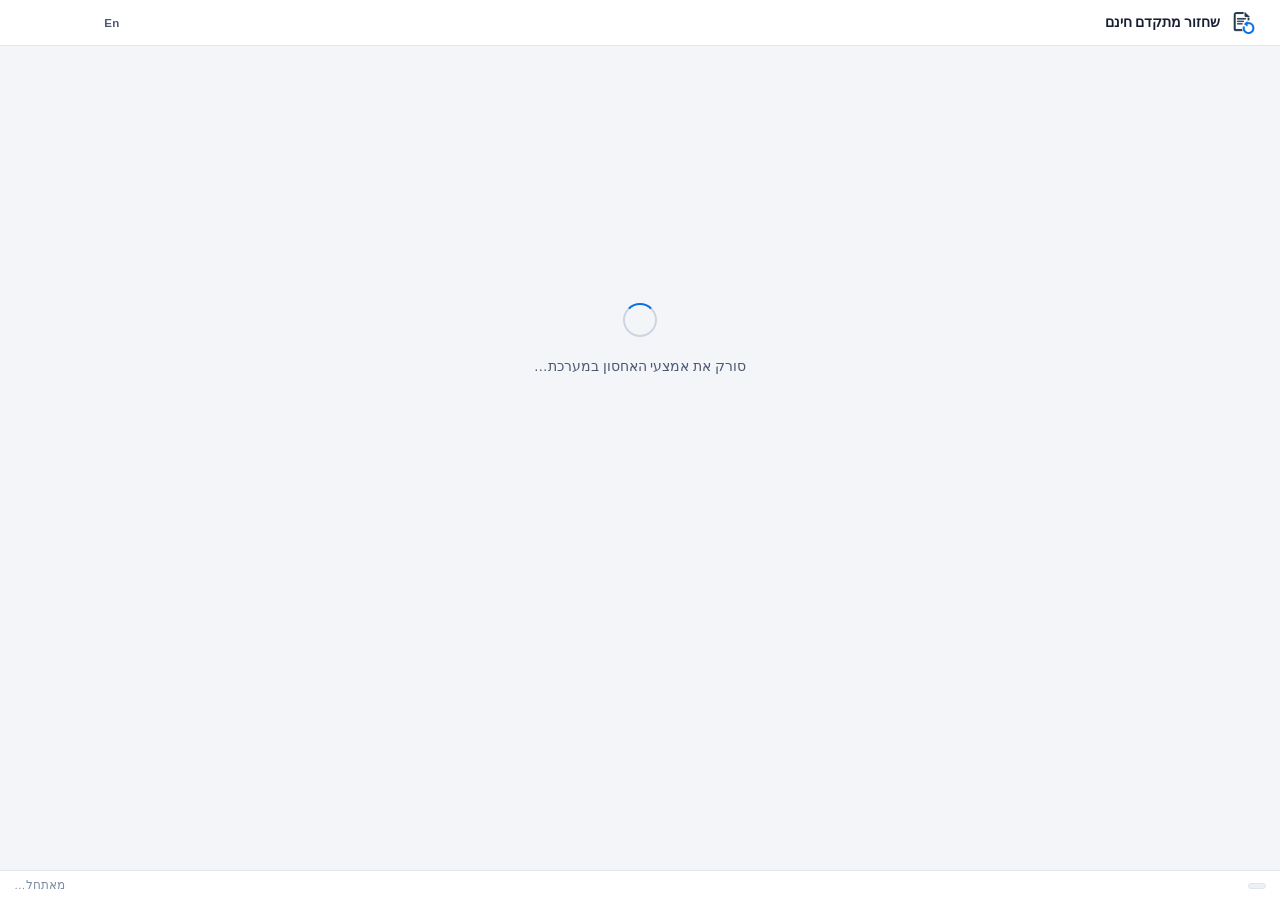
==== commit 82acc97c: "עדכונים מתוך התוכנה: בדיקה מול גיטהאב, "גרסה X זמינה" עם "התקן כעת", וכפתור בדיקה ידנית בהתקנה — קוב" ====
--- a/src/RAF.Shell/Web/index.html
+++ b/src/RAF.Shell/Web/index.html
@@ -40,6 +40,14 @@
     <!-- ===================== שורת כותרת ===================== -->
     <header class="titlebar" id="titlebar">
       <div class="win-controls">
+        <div class="update-pill" id="update-pill" role="status" hidden>
+          <span id="update-text"></span>
+          <button class="update-install" id="btn-update-install" data-t hidden>התקן כעת</button>
+        </div>
+        <button class="win-btn update-btn" id="btn-update" title="בדיקת עדכונים" aria-label="בדיקת עדכונים"
+                data-t-label="בדיקת עדכונים" data-t-title="בדיקת עדכונים" hidden>
+          <svg viewBox="0 0 12 12"><path d="M10.5 6a4.5 4.5 0 1 1-1.3-3.2"/><path d="M10.5 1.5v2.5H8"/></svg>
+        </button>
         <button class="win-btn lang-btn" id="btn-lang"></button>
         <button class="win-btn help-btn" id="btn-help" title="שאלות נפוצות (F1)" aria-label="שאלות נפוצות"
                 data-t-label="שאלות נפוצות" data-t-title="שאלות נפוצות (F1)"></button>
@@ -115,6 +123,7 @@
   <script src="scanning.js"></script>
   <script src="results.js"></script>
   <script src="recovery.js"></script>
+  <script src="update.js"></script>
   <script src="a11y.js"></script>
   <script src="main.js"></script>
 </body>
--- a/src/RAF.Shell/Web/styles.css
+++ b/src/RAF.Shell/Web/styles.css
@@ -227,6 +227,26 @@
 .win-btn:hover { background: var(--surface-3); color: var(--text); }
 .win-btn.danger:hover { background: #e5484d; color: #fff; }
 
+/* עדכון: כפתור הבדיקה, וההודעה הקטנה "גרסה X זמינה" עם "התקן כעת" */
+.update-btn.spinning svg { animation: spin 0.9s linear infinite; }
+.update-btn[hidden] { display: none; }
+.update-pill {
+  display: flex; align-items: center; gap: 8px;
+  height: 26px; margin: 3px 6px 0; padding: 0 4px 0 10px;
+  border: 1px solid var(--accent-line); border-radius: 13px;
+  background: var(--accent-soft); color: var(--text);
+  font-size: 12px; white-space: nowrap;
+}
+.update-pill[hidden] { display: none; }
+.update-pill.danger { border-color: var(--danger-line); background: var(--danger-soft); color: var(--danger-text); padding: 0 10px; }
+.update-install {
+  height: 20px; padding: 0 10px; border: 0; border-radius: 10px;
+  background: var(--accent); color: var(--on-accent);
+  font: inherit; font-weight: 600; cursor: pointer;
+}
+.update-install:hover { background: var(--accent-hover); }
+.update-install[hidden] { display: none; }
+
 /* ---------- תוכן ---------- */
 .content {
   overflow-y: auto;
@@ -575,3 +595,6 @@
 
 /* ערך במילים (למשל "כ-7 דקות", "מחשב…") — בכיוון השפה, בניגוד למספרים */
 .kv dd.words { direction: inherit; text-align: start; }
+
+/* במק לחלון יש שורת כותרת משלו: בלי כפתורי החלון שלנו ובלי שולי שינוי הגודל. */
+.mac #btn-tray, .mac #btn-min, .mac #btn-max, .mac #btn-close, .mac .resize-edge { display: none; }
